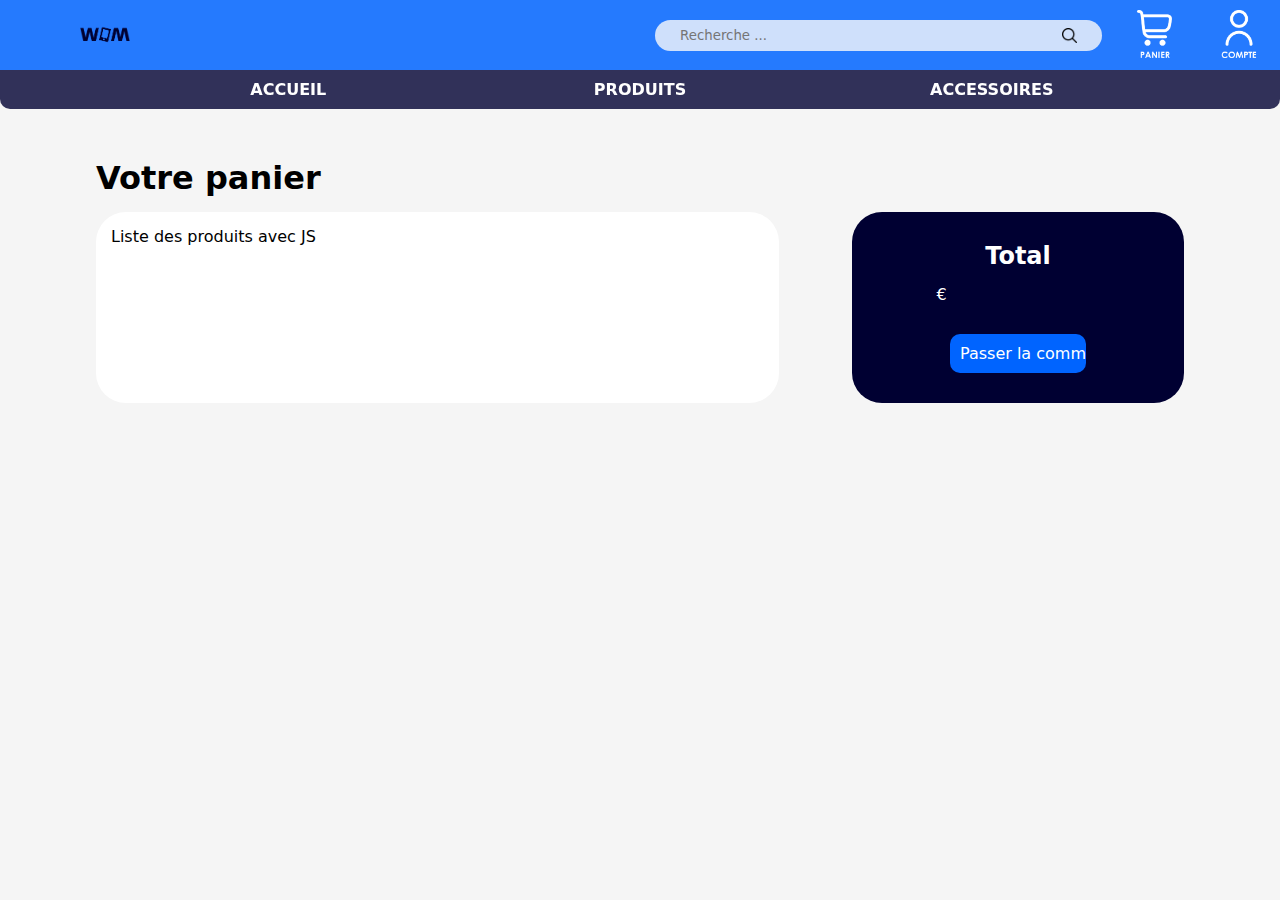
==== html/cart.html @ 7db0cf22 "Ajout de la page cart.html et son CSS" ====
<!DOCTYPE html>
<html lang="fr-FR" dir="ltr">
    <head>
        <title>Panier • Wireless Market</title>
        <meta name="description" content="Votre panier">
        <meta charset="utf-8">
        <meta name="viewport" content="width=device-width, initial-scale=1.0">
        <link rel="icon" href="../image/logo.png">
        <link rel="stylesheet" href="../css/style.css">
    </head>

    <body>
        <header>
            <a href="../index.html" id="headerLogoLink">
                <img src="../image/logo.png" alt="Logo" id="headerLogo">
            </a>

            <div id="headerSearchDiv">
                <form action="recherche.php" method="get" id="headerSearch">
                    <input type="search" name="search" id="search" maxlength="200" placeholder="Recherche ...">
                    <input type="image" src="../image/search.png" alt="recherche" height="15" id="searchIcon">
                </form>
            </div>
            

            <a href="cart.html" id="headerCartLink">
                <img src="../image/cart.png" alt="Panier" id="headerCartIcon">
            </a>

            <a href="" id="headerAccountLink">
                <img src="../image/account.png" alt="Compte" id="headerAccountIcon">
            </a>
        </header>

        <nav>
            <a href="../index.html">ACCUEIL</a>
            <a href="products.html">PRODUITS</a>
            <a href="products.html#accessoiresTitle">ACCESSOIRES</a>
        </nav>

        <div class="cartHome">
            <h1>Votre panier</h1>
            <form action="nomAction.php" method="post">
                <div class="cartProducts">
                    Liste des produits avec JS
                </div>

                <div class="cartTotalPrice">
                    <h2>Total</h2>
                    <p class="totalPrice"></p>
                    <p>€</p>
                    <input type="submit" value="Passer la commande">
                </div>
            </form>
        </div>

    </body>
</html>
---- css/style.css ----
:root {
    --bleu1 : rgb(0, 100, 255);
    --bleu2 : rgb(0, 0, 50);
}

* {
    font-family: system-ui, -apple-system, BlinkMacSystemFont, 'Segoe UI', Roboto, Oxygen, Ubuntu, Cantarell, 'Open Sans', 'Helvetica Neue', sans-serif;
    margin: 0;
    padding: 0;
}

body {
    display: flex;
    flex-wrap: wrap;
    justify-content: center;
    margin: auto;
    background-color: rgb(245, 245, 245);
}



/* CSS pour le header •••••••••••••••••••••••••••••••••••••••••••••••••••••••••••••••••••••••••••••••••••••••••••••••••••• */


header {
    width: 100%;
    padding: 10px;
    display: flex;
    flex-wrap: wrap;
    justify-content: space-between;
    align-items: center;
    background-color: rgba(0, 100, 255, 0.85);
}

#headerLogoLink {
    width: 15%;
    display: flex;
    justify-content: center;
    align-items: center;
}
#headerLogo {
    width: 50px;
    height: auto;
}
#headerLogo:hover {
    filter: brightness(1.5);
    transition: 0.25s;
}
#headerLogo:active {
    transform: scale(0.95);
    transition: 0.25s;
}

#headerSearchDiv {
    width: 70%;
    height: 100%;
    display: flex;
    justify-content: right;
    align-items: center;
}
#headerSearch {
    height: 50%;
    width: 50%;
    padding: 3px;
    display: flex;
    justify-content: space-between;
    align-items: center;
    background-color: rgba(250, 250, 250, 0.8);
    border-radius: 30px;
}
#headerSearch #search {
    height: 100%;
    width: 80%;
    margin: 0 5% 0 5%;
    border: none;
    background-color: rgba(250, 250, 250, 0);
}
#headerSearch #searchIcon {
    height: 15px;
    width: auto;
    margin: 0 5% 0 5%;
}
#headerSearch #searchIcon:active {
    transform: scale(0.8);
    transition: 0.25s;
}

#headerCartLink{
    width: 5%;
    display: flex;
    justify-content: center;
    align-items: center;
}
#headerCartIcon {
    width: 50px;
    height: auto;
}
#headerCartIcon:active {
    transform: scale(0.95);
    transition: 0.25s;
}

#headerAccountLink {
    width: 5%;
    display: flex;
    justify-content: center;
    align-items: center;
}
#headerAccountIcon {
    width: 50px;
    height: auto;
}
#headerAccountIcon:active {
    transform: scale(0.95);
    transition: 0.25s;
}

nav {
    width: 100%;
    padding: 5px;
    margin-bottom: 50px;
    display: flex;
    flex-wrap: wrap;
    justify-content: space-evenly;
    align-items: center;
    font-weight: bold;
    background-color: rgba(0, 0, 50, 0.80);
    border-radius: 0px 0px 10px 10px;
    backdrop-filter: blur(25px);
    position: sticky;
    top: 0;
    z-index: 50;
}
nav a {
    width: 10%;
    padding: 5px;
    color: white;
    text-align: center;
    text-decoration: none;
    border-radius: 10px;
}
nav a:hover {
    background-color: var(--bleu1);
    transition: 0.25s;
}
nav a:active {
    background-color: rgb(0, 80, 200);
    transform: scale(0.95);
    transition: 0.25s;
}



/* CSS pour la page d'accueil •••••••••••••••••••••••••••••••••••••••••••••••••••••••••••••••••••••••••••••••••••••••••••••••••••• */



.container{
    width: 1370px;
    height: 400px;
    position: relative;
    margin: 55px 0px 55px 0px;
}

.slideImage{
    width: 1370px;
    height: 400px;

}

.item-1{
    position: absolute;
    height: 400px;
    width: 50px;
    display: flex;
    align-items: center;
    left: 0px;
    z-index: 2;
}

.item-2{
    position: absolute;
    height: 400px;
    width: 50px;
    display: flex;
    align-items: center;
    right: 0;
    z-index: 2;
}

.item-1 button{
    border: none;
    cursor: pointer;
    height: 100px;
    width: 50px;
    display: flex;
    align-items: center;
    justify-content: center;
    left: 0;
}

.item-2 button{
    border: none;
    cursor: pointer;
    height: 100px;
    width: 50px;
    display: flex;
    align-items: center;
    justify-content: center;
    right: 0;
}

.carousel{
    height: 400px;
    width: 100%;
    position: static;
    overflow: hidden;
    border-radius: 30px;
    z-index: 1;
}

.slider{
    height: 100%;
    display: flex;
    width: 400%;
    transition: all 0.3s;
}

.slider section {
    flex-basis: 100%;
    /*display: flex;
    justify-content: center;
    align-items: center;*/
}

.controls .arrow{
    position: absolute;
    cursor: pointer;
}

.controls span{
    display: flex;
    justify-content: center;
    align-items: center;
    z-index: 10;
}

.controls span .arrow{
    display: flex;
    justify-content: center;
    align-items: center;
}


.item-1 .arrow a{
    color: white;
    width: 50px;
    height: 100px;
    display: flex;
    justify-content: center;
    align-items: center;
    line-height: 0;
    right: 0px;
    position: relative;
    font-size: 20px;
    padding: 0px 3px 0px 0px;
}

.item-1 .arrow a:hover{
    color: blue;
}

.item-2 .arrow a:hover{
    color: blue;
}

.item-2 .arrow a{
    color: white;
    width: 50px;
    height: 100px;
    display: flex;
    justify-content: center;
    align-items: center;
    line-height: 0;
    position: relative;
    left: 0px;
    font-size: 20px;
    padding: 0px 0px 0px 3px;
}

.arrow.left{
    left: none;
    background: blue;
    border-radius: 0px 100px 100px 0px;
}

.arrow.left:hover{
    background: white;
}

.arrow.right{
    right: 0;
    background: blue;
    border-radius: 100px 0px 0px 100px;

}

.arrow.right:hover{
    background: white;
}

.controls {
    display: flex;
    justify-content: center;
    margin: 20px 0px 20px 0px;
}

.controls ul{
    position: static;
    margin: auto;
    bottom: 55px;
    left: 50%;
    z-index: 4;
    list-style: none;
    display: flex;
    justify-content: center;
    padding: 0px 0px 0px 0px;
    margin: 0;
    background-color: transparent;
}

.controls ul li{
    width: 8px;
    height: 8px;
    border: 2px solid transparent;
    border-radius: 50px;
    margin: 10px;
    background: rgb(178, 178, 178);
    cursor: pointer;
}



.controls ul li.selected{
    background: blue;
}



main {
    margin: 20px 0px 20px 0px;
    width: 100%;
}

main section {
    width: 80%;
    margin: 40px auto 80px auto;
}

main section h2 {
    margin: 40px 0px 40px 0px;
}

main .news {
    display: flex;
    flex-wrap: wrap;
    justify-content: space-between;
}

main article {
    width: 200px;
    background-color: white;
    padding: 20px;
    border-radius: 20px;
    margin: 0px 0px 0px 0px;
}


@keyframes pulse-animation {
    0% {
      box-shadow: 0 0 0 0px rgba(255, 0, 0, 0.2);
    }
    100% {
      box-shadow: 0 0 0 20px rgba(255, 0, 0, 0);
    }
  }

main .new-band {
    display: inline;
    background-color: red;
    color: white;
    padding: 4px 8px 4px 8px;
    border-radius: 20px;
    margin: 0px 130px 0px 0px;
    animation: pulse-animation 2s infinite;
}

main .product-title {
    display: block;
    color: #0064FF;
    padding: 10px 0px 10px 0px;
    border-radius: 20px;
    width: 100px;
    margin: 0px 50px 0px 50px;
    text-align: center;
    font-size: 10px;
}

main span {
    display: flex;
    flex-wrap: wrap;
    justify-content: center;
}

main .new-img {
    height: 100px;
    width: 100px;
    margin: 0px 20px 0px 20px;
    padding: 20px 0px 0px 0px;
}

main a {
    display: block;
    margin: 0px 0px 0px 0px;
    text-decoration: none;
    background-color: #0064FF;
    color: white;
    padding: 8px 12px 8px 12px;
    border-radius: 10px;
}

main a:hover{
    transform: scale(1.15);
    transition: 0.25s;
}

main .brands {
    background-color: white;
    display: flex;
    justify-content: space-around;
    border-radius: 20px;
    height: 200px;
    align-items: center;
    margin: 20px 0px 20px 0px;
    padding: 20px;
}

main .brand-img{
    height: 100px;
    width: auto;
}

main .brand-img:hover{
    transform: scale(1.5);
    transition: 0.25s;
}



aside {
    width: 100%;
    background-color: #C8E6FF;
    padding: 60px 0px 70px 0px;
}

aside div {
    background-color: #C8E6FF;
    width: 80%;
    margin: auto;
}

aside h2 {
    margin: 0px 0px 40px 0px;
}

aside section {
    display: flex;
    flex-wrap: wrap;
}

aside form {
    width: auto;
    height: 65px;
    background-color: white;
    border-radius: 20px;
    display: flex;
    align-items: center;
}

aside input {
    outline: none;
    border: none;
}

aside #email{
    background-color: white;
    padding: 10px 0px 10px 30px;
    width: 300px;
    height: 45px;
    border-radius: 20px;
    margin: 0px 0px 0px 0px;
}

aside #submit{
    padding: 10px;
    margin: 0px 13px 0px 13px;
    background-color: #6c6c6c;
    color: white;
    border-radius: 10px;
    height: 40px;
    width: 90px;
    text-align: center;
}

aside #submit:hover{
    transform: scale(1.1);
    transition: 0.25s;
    background-color: #0064FF;
}

aside p {
    color: #0064FF;
    margin: 0px 0px 40px 0px;
    font-size: 14px;
}

aside span{
    display: flex;
    padding: 40px 0px 40px 0px;
    width: 100%;
}

aside a {
    display: block;
    height: 20px;
    margin: 0px 10px 0px 10px;
    color: #6c6c6c;
    font-size: 12px;
}



footer {
    background-color: #000032;
    width: 100%;
}

footer section .logo-end{
    height: 50px;
}

.footer-space {
    margin: auto;
    width: 90%;
    background-color: rgb(52, 27, 143);
    height: 1px;
    padding: 0;
}

footer section {
    height: 50px;
    display: flex;
    margin: auto;
    width: 80%;
    padding: 40px 0px 40px 0px;
}

footer section .desc{
    height: 50px;
    margin: 0px 0px 0px 40px;
    text-align: left;
    color: white;
    font-size: 12px;
}

footer section .logo-end{
    height: 50px;
    margin: 0px 40px 0px 0px;
}

footer div{
    margin: auto;
    padding: 40px 0px 40px 0px;
    display: flex;
    width: 70%;
    align-items: center;
    justify-content: space-around;
}

footer div .social{
    color: white;

}

footer article {
    display: flex;
    width: 70%;
    margin: auto;
    justify-content: space-around;
    padding: 40px 0px 40px 0px;
}

footer article span{
    height: 133px;
    width: 270px;
    padding: 0px 20px 0px 20px;
    flex-direction: column;
    justify-content: flex-start;
    align-items: flex-start;
    display: flex;
}

footer a .res {
    height: 30px;
}

footer span p{
    color: white;
    margin: 0px 0px 30px 0px;
    text-transform: none;
    font-family: 'Arial Narrow Bold', sans-serif;
    font-weight: 2;
    font-size: 15px;
    padding: 0;
}

footer span a{
    color: white;
    display: block;
    padding: 0;
    margin: 0px 0px 10px 0px;
    text-decoration: none;
    font-size: 15px;
}

footer span a:hover{
    text-decoration: underline;
    transition: 0.25s;
}

footer ul{
    width: 100%;
    display: flex;
    /*margin: 60px 0px 60px 0px;*/
    padding: 40px 0 40px 0px;
    justify-content: center;
}

footer li{
    list-style: none;

}

footer li a{
    color: white;
    margin: auto;
    text-transform: none;
    font-family: Tahoma, sans-serif;
    font-weight: 2;
    font-size: 15px;
    text-decoration: none;
}

footer li p {
    color: white;
    margin: auto;
}

footer li a:hover{
    text-decoration: underline;
    transition: 0.25s;
}



/* CSS pour la page Produits •••••••••••••••••••••••••••••••••••••••••••••••••••••••••••••••••••••••••••••••••••••••••••••••••••• */


.productsHome {
    width: 85%;
    display: flex;
    flex-wrap: wrap;
    justify-content: left;
}

.brandsLinks {
    width: 100%;
    display: flex;
    flex-wrap: wrap;
    justify-content: left;
}
.brandsLinks a {
    margin: 0 10px 10px 0;
    padding: 10px;
    color: white;
    text-decoration: none;
    font-weight: lighter;
    background-color: var(--bleu2);
    border-radius: 10px;
}
.brandsLinks a:hover {
    background-color: var(--bleu1);
    transition: 0.25s;
}
.brandsLinks a:active {
    background-color: rgb(0, 80, 200);
    transform: scale(0.95);
    transition: 0.25s;
}

main {
    width: 100%;
    margin: 50px 0 0 0;
    display: flex;
    flex-wrap: wrap;
    justify-content: left;
    align-items: center;
}
main h1 {
    width: 100%;
    margin: 0 0 15px 0;
}

main article {
    width: 25%;
    margin: 10px;
    padding: 30px;
    display: flex;
    flex-wrap: wrap;
    justify-content: center;
    background-color: white;
    border-radius: 30px;
}
main article img {
    min-width: 100%;
    height: auto;
}
main article h2 {
    width: 100%;
}
main article .productPrice {
    width: 20%;
}
main article p {
    width: 80%;
}
main article button {
    width: 50%;
    margin: 15px 0 0 0;
    padding: 10px;
    color: white;
    text-align: center;
    font-size: medium;
    background-color: var(--bleu2);
    border: none;
    border-radius: 10px;
    cursor: pointer;
}
main article button:hover {
    background-color: var(--bleu1);
    transition: 0.25s;
}
main article button:active {
    background-color: rgb(0, 80, 200);
    transform: scale(0.95);
    transition: 0.25s;
}



/* CSS pour la page Panier •••••••••••••••••••••••••••••••••••••••••••••••••••••••••••••••••••••••••••••••••••••••••••••••••••• */


.cartHome {
    width: 85%;
    display: flex;
    flex-wrap: wrap;
    justify-content: left;
}
.cartHome h1 {
    width: 100%;
    margin: 0 0 15px 0;
}

.cartHome form {
    width: 100%;
    display: flex;
    flex-wrap: wrap;
    justify-content: space-between;
}

.cartProducts {
    width: 60%;
    padding: 15px;
    background-color: white;
    border-radius: 30px;
}

.cartTotalPrice {
    width: 25%;
    padding: 30px;
    display: flex;
    flex-wrap: wrap;
    justify-content: center;
    align-items: center;
    color: white;
    background-color: var(--bleu2);
    border-radius: 30px;
}
.cartTotalPrice h2 {
    width: 100%;
    margin: 0 0 15px 0;
    text-align: center;
}
.cartTotalPrice .totalPrice {
    width: 20%;
}
.cartTotalPrice p {
    width: 80%;
}
.cartTotalPrice input {
    width: 50%;
    margin: 30px 0 0 0;
    padding: 10px;
    color: white;
    text-align: center;
    font-size: medium;
    background-color: var(--bleu1);
    border: none;
    border-radius: 10px;
    cursor: pointer;
}
.cartTotalPrice input:hover {
    filter: brightness(1.25);
    transition: 0.25s;
}
.cartTotalPrice input:active {
    filter: brightness(0.75);
    transform: scale(0.95);
    transition: 0.25s;
}
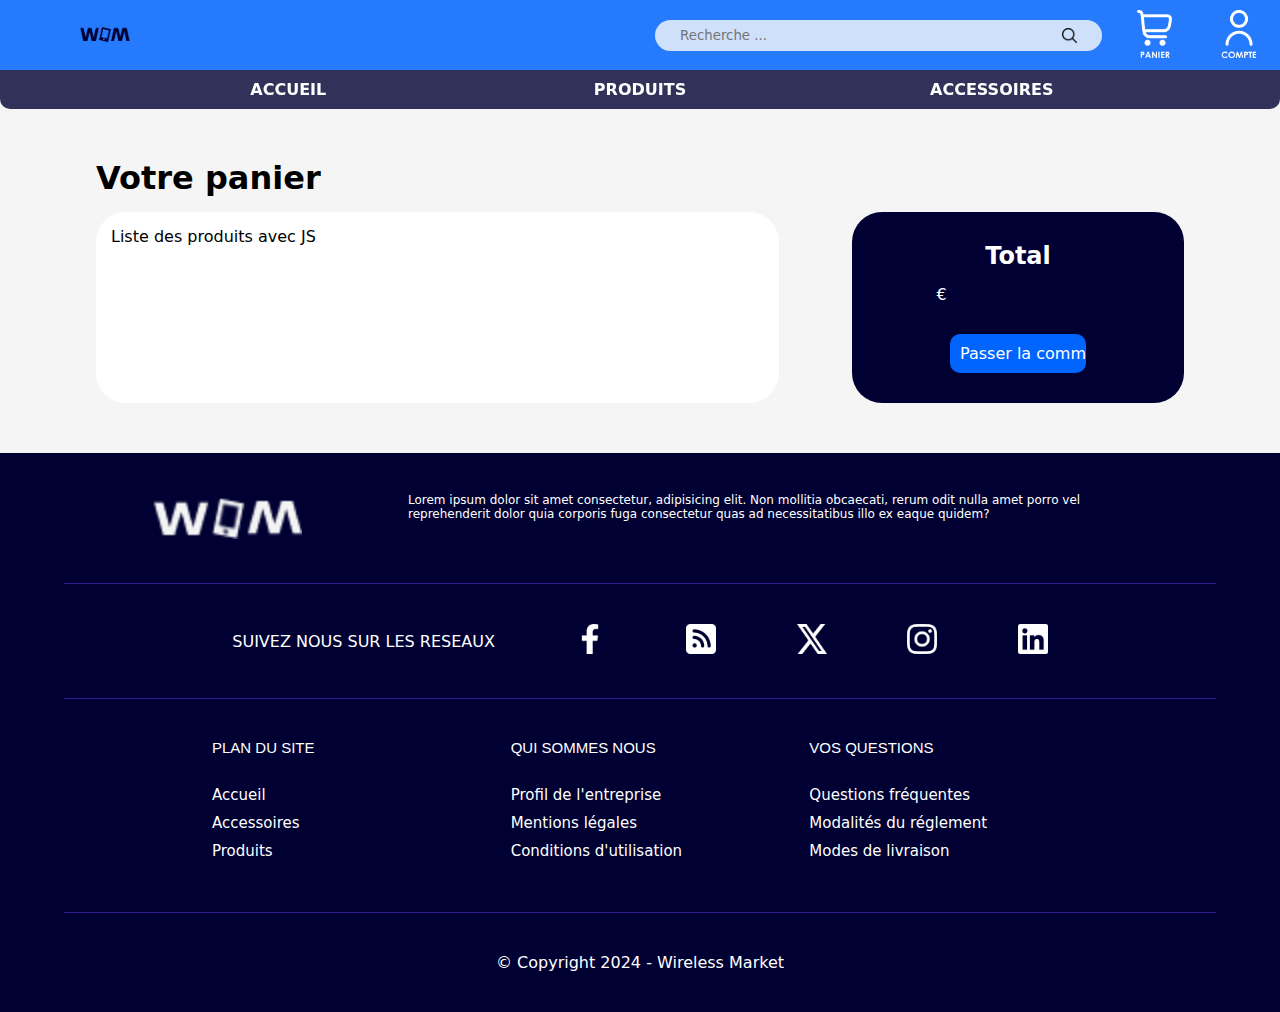
==== commit 4cedd99a: "Correction du problème du footer" ====
--- a/html/cart.html
+++ b/html/cart.html
@@ -6,7 +6,8 @@
         <meta charset="utf-8">
         <meta name="viewport" content="width=device-width, initial-scale=1.0">
         <link rel="icon" href="../image/logo.png">
-        <link rel="stylesheet" href="../css/style.css">
+        <link rel="stylesheet" href="../css/cart.css">
+        <link rel="stylesheet" href="../css/headerFooter.css">
     </head>
 
     <body>
@@ -54,5 +55,60 @@
             </form>
         </div>
 
+        <footer>
+            <section>
+                <img class="logo-end" src="../image/logo-end.png" alt="">
+            
+                <p class="desc">Lorem ipsum dolor sit amet consectetur, adipisicing elit. Non mollitia obcaecati, rerum odit nulla amet porro vel reprehenderit dolor quia corporis fuga consectetur quas ad necessitatibus illo ex eaque quidem?</p>
+            </section>
+            <aside class="footer-space"></aside>
+            <div>
+                <p class="social">SUIVEZ NOUS SUR LES RESEAUX</p>
+                <a href="https://www.facebook.com/?locale=fr_FR">
+                    <img class="res" src="../image/facebook.png" alt="reseau social">
+                </a>
+                <a href="https://fr.wikipedia.org/wiki/RSS">
+                    <img class="res" src="../image/rss.png" alt="reseau social">
+                </a>
+                <a href="https://twitter.com/?lang=fr">
+                    <img class="res" src="../image/x.png" alt="reseau social">
+                </a>
+                <a href="https://www.instagram.com/">
+                    <img class="res" src="../image/insta.png" alt="reseau social">
+                </a>
+                <a href="https://fr.linkedin.com/">
+                    <img class="res" src="../image/linkedin.png" alt="reseau social">
+                </a>
+            </div>
+            <aside class="footer-space"></aside>
+            <article>
+                <span>
+                    <p class="sub-links">PLAN DU SITE</p>
+                    <a href="../index.html" class="sub-link">Accueil</a>
+                    <a href="products.html#accessoiresTitle" class="sub-link">Accessoires</a>
+                    <a href="products.html" class="sub-link">Produits</a>
+                </span>
+                <span>
+                    <p class="sub-links">QUI SOMMES NOUS</p>
+                    <a href="../index.html" class="sub-link">Profil de l'entreprise</a>
+                    <a href="../index.html" class="sub-link">Mentions légales</a>
+                    <a href="../index.html" class="sub-link">Conditions d'utilisation</a>
+                
+                </span>
+                <span class="social">
+                    <p class="sub-title">VOS QUESTIONS</p>
+                    <a class="sub-link">Questions fréquentes</a>
+                    <a class="sub-link">Modalités du réglement</a>
+                    <a class="sub-link">Modes de livraison</a>
+                </span>
+            </article>
+            <aside class="footer-space"></aside>
+            <ul>
+                <li>
+                    <p>© Copyright 2024 - Wireless Market</p>
+                </li>
+            </ul>
+        </footer>
+
     </body>
 </html>--- a/css/cart.css
+++ b/css/cart.css
@@ -0,0 +1,96 @@
+:root {
+    --bleu1 : rgb(0, 100, 255);
+    --bleu2 : rgb(0, 0, 50);
+}
+
+* {
+    font-family: system-ui, -apple-system, BlinkMacSystemFont, 'Segoe UI', Roboto, Oxygen, Ubuntu, Cantarell, 'Open Sans', 'Helvetica Neue', sans-serif;
+    margin: 0;
+    padding: 0;
+}
+
+body {
+    display: flex;
+    flex-wrap: wrap;
+    justify-content: center;
+    margin: auto;
+    background-color: rgb(245, 245, 245);
+}
+
+
+
+
+
+
+/* CSS pour la page Panier •••••••••••••••••••••••••••••••••••••••••••••••••••••••••••••••••••••••••••••••••••••••••••••••••••• */
+
+
+.cartHome {
+    width: 85%;
+    display: flex;
+    flex-wrap: wrap;
+    justify-content: left;
+    margin: 0px 0px 50px 0px;
+}
+.cartHome h1 {
+    width: 100%;
+    margin: 0 0 15px 0;
+}
+
+.cartHome form {
+    width: 100%;
+    display: flex;
+    flex-wrap: wrap;
+    justify-content: space-between;
+}
+
+.cartProducts {
+    width: 60%;
+    padding: 15px;
+    background-color: white;
+    border-radius: 30px;
+}
+
+.cartTotalPrice {
+    width: 25%;
+    padding: 30px;
+    display: flex;
+    flex-wrap: wrap;
+    justify-content: center;
+    align-items: center;
+    color: white;
+    background-color: var(--bleu2);
+    border-radius: 30px;
+}
+.cartTotalPrice h2 {
+    width: 100%;
+    margin: 0 0 15px 0;
+    text-align: center;
+}
+.cartTotalPrice .totalPrice {
+    width: 20%;
+}
+.cartTotalPrice p {
+    width: 80%;
+}
+.cartTotalPrice input {
+    width: 50%;
+    margin: 30px 0 0 0;
+    padding: 10px;
+    color: white;
+    text-align: center;
+    font-size: medium;
+    background-color: var(--bleu1);
+    border: none;
+    border-radius: 10px;
+    cursor: pointer;
+}
+.cartTotalPrice input:hover {
+    filter: brightness(1.25);
+    transition: 0.25s;
+}
+.cartTotalPrice input:active {
+    filter: brightness(0.75);
+    transform: scale(0.95);
+    transition: 0.25s;
+}--- a/css/headerFooter.css
+++ b/css/headerFooter.css
@@ -0,0 +1,266 @@
+/* CSS pour le header •••••••••••••••••••••••••••••••••••••••••••••••••••••••••••••••••••••••••••••••••••••••••••••••••••• */
+
+
+header {
+    width: 100%;
+    padding: 10px;
+    display: flex;
+    flex-wrap: wrap;
+    justify-content: space-between;
+    align-items: center;
+    background-color: rgba(0, 100, 255, 0.85);
+}
+
+#headerLogoLink {
+    width: 15%;
+    display: flex;
+    justify-content: center;
+    align-items: center;
+}
+#headerLogo {
+    width: 50px;
+    height: auto;
+}
+#headerLogo:hover {
+    filter: brightness(1.5);
+    transition: 0.25s;
+}
+#headerLogo:active {
+    transform: scale(0.95);
+    transition: 0.25s;
+}
+
+#headerSearchDiv {
+    width: 70%;
+    height: 100%;
+    display: flex;
+    justify-content: right;
+    align-items: center;
+}
+#headerSearch {
+    height: 50%;
+    width: 50%;
+    padding: 3px;
+    display: flex;
+    justify-content: space-between;
+    align-items: center;
+    background-color: rgba(250, 250, 250, 0.8);
+    border-radius: 30px;
+}
+#headerSearch #search {
+    height: 100%;
+    width: 80%;
+    margin: 0 5% 0 5%;
+    border: none;
+    background-color: rgba(250, 250, 250, 0);
+}
+#headerSearch #searchIcon {
+    height: 15px;
+    width: auto;
+    margin: 0 5% 0 5%;
+}
+#headerSearch #searchIcon:active {
+    transform: scale(0.8);
+    transition: 0.25s;
+}
+
+#headerCartLink{
+    width: 5%;
+    display: flex;
+    justify-content: center;
+    align-items: center;
+}
+#headerCartIcon {
+    width: 50px;
+    height: auto;
+}
+#headerCartIcon:active {
+    transform: scale(0.95);
+    transition: 0.25s;
+}
+
+#headerAccountLink {
+    width: 5%;
+    display: flex;
+    justify-content: center;
+    align-items: center;
+}
+#headerAccountIcon {
+    width: 50px;
+    height: auto;
+}
+#headerAccountIcon:active {
+    transform: scale(0.95);
+    transition: 0.25s;
+}
+
+nav {
+    width: 100%;
+    padding: 5px;
+    margin-bottom: 50px;
+    display: flex;
+    flex-wrap: wrap;
+    justify-content: space-evenly;
+    align-items: center;
+    font-weight: bold;
+    background-color: rgba(0, 0, 50, 0.80);
+    border-radius: 0px 0px 10px 10px;
+    backdrop-filter: blur(25px);
+    position: sticky;
+    top: 0;
+    z-index: 50;
+}
+nav a {
+    width: 10%;
+    padding: 5px;
+    color: white;
+    text-align: center;
+    text-decoration: none;
+    border-radius: 10px;
+}
+nav a:hover {
+    background-color: var(--bleu1);
+    transition: 0.25s;
+}
+nav a:active {
+    background-color: rgb(0, 80, 200);
+    transform: scale(0.95);
+    transition: 0.25s;
+}
+
+
+/* CSS pour le footer •••••••••••••••••••••••••••••••••••••••••••••••••••••••••••••••••••••••••••••••••••••••••••••••••••• */
+
+
+
+
+footer {
+    background-color: #000032;
+    width: 100%;
+}
+
+footer section .logo-end{
+    height: 50px;
+}
+
+.footer-space {
+    margin: auto;
+    width: 90%;
+    background-color: rgb(52, 27, 143);
+    height: 1px;
+    padding: 0;
+}
+
+footer section {
+    height: 50px;
+    display: flex;
+    margin: auto;
+    width: 80%;
+    padding: 40px 0px 40px 0px;
+}
+
+footer section .desc{
+    height: 50px;
+    margin: 0px 0px 0px 40px;
+    text-align: left;
+    color: white;
+    font-size: 12px;
+}
+
+footer section .logo-end{
+    height: 50px;
+    margin: 0px 40px 0px 0px;
+}
+
+footer div{
+    margin: auto;
+    padding: 40px 0px 40px 0px;
+    display: flex;
+    width: 70%;
+    align-items: center;
+    justify-content: space-around;
+}
+
+footer div .social{
+    color: white;
+
+}
+
+footer article {
+    display: flex;
+    width: 70%;
+    margin: auto;
+    justify-content: space-around;
+    padding: 40px 0px 40px 0px;
+}
+
+footer article span{
+    height: 133px;
+    width: 270px;
+    padding: 0px 20px 0px 20px;
+    flex-direction: column;
+    justify-content: flex-start;
+    align-items: flex-start;
+    display: flex;
+}
+
+footer a .res {
+    height: 30px;
+}
+
+footer span p{
+    color: white;
+    margin: 0px 0px 30px 0px;
+    text-transform: none;
+    font-family: 'Arial Narrow Bold', sans-serif;
+    font-weight: 2;
+    font-size: 15px;
+    padding: 0;
+}
+
+footer span a{
+    color: white;
+    display: block;
+    padding: 0;
+    margin: 0px 0px 10px 0px;
+    text-decoration: none;
+    font-size: 15px;
+}
+
+footer span a:hover{
+    text-decoration: underline;
+    transition: 0.25s;
+}
+
+footer ul{
+    width: 100%;
+    display: flex;
+    /*margin: 60px 0px 60px 0px;*/
+    padding: 40px 0 40px 0px;
+    justify-content: center;
+}
+
+footer li{
+    list-style: none;
+
+}
+
+footer li a{
+    color: white;
+    margin: auto;
+    text-transform: none;
+    font-family: Tahoma, sans-serif;
+    font-weight: 2;
+    font-size: 15px;
+    text-decoration: none;
+}
+
+footer li p {
+    color: white;
+    margin: auto;
+}
+
+footer li a:hover{
+    text-decoration: underline;
+    transition: 0.25s;
+}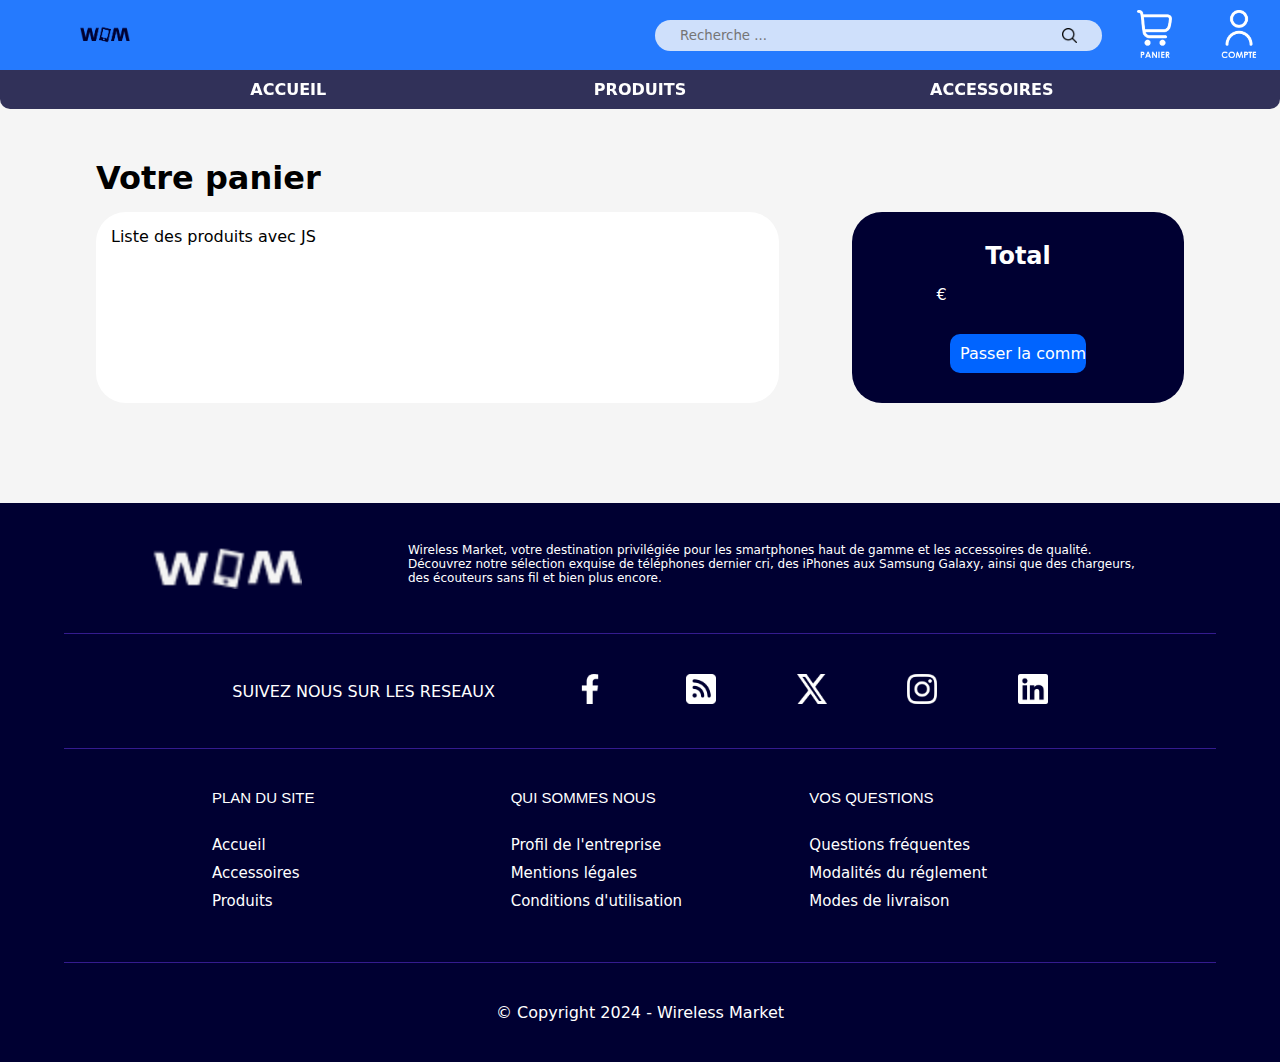
==== commit 4f27b494: "Correction du problème de responsive sur la page index.html. Et changement de description du footer." ====
--- a/html/cart.html
+++ b/html/cart.html
@@ -59,7 +59,7 @@
             <section>
                 <img class="logo-end" src="../image/logo-end.png" alt="">
             
-                <p class="desc">Lorem ipsum dolor sit amet consectetur, adipisicing elit. Non mollitia obcaecati, rerum odit nulla amet porro vel reprehenderit dolor quia corporis fuga consectetur quas ad necessitatibus illo ex eaque quidem?</p>
+                <p class="desc">Wireless Market, votre destination privilégiée pour les smartphones haut de gamme et les accessoires de qualité. Découvrez notre sélection exquise de téléphones dernier cri, des iPhones aux Samsung Galaxy, ainsi que des chargeurs, des écouteurs sans fil et bien plus encore.</p>
             </section>
             <aside class="footer-space"></aside>
             <div>
--- a/css/cart.css
+++ b/css/cart.css
@@ -19,9 +19,6 @@
 
 
 
-
-
-
 /* CSS pour la page Panier •••••••••••••••••••••••••••••••••••••••••••••••••••••••••••••••••••••••••••••••••••••••••••••••••••• */
 
 
@@ -30,7 +27,7 @@
     display: flex;
     flex-wrap: wrap;
     justify-content: left;
-    margin: 0px 0px 50px 0px;
+    margin: 0px 0px 100px 0px;
 }
 .cartHome h1 {
     width: 100%;
@@ -43,12 +40,23 @@
     flex-wrap: wrap;
     justify-content: space-between;
 }
+@media screen and (max-width:800px) {
+    .cartHome form {
+        justify-content: center;
+    }
+}
 
 .cartProducts {
     width: 60%;
     padding: 15px;
     background-color: white;
     border-radius: 30px;
+}
+@media screen and (max-width:800px) {
+    .cartProducts {
+        width: 85%;
+        margin: 0 0 30px 0;
+    }
 }
 
 .cartTotalPrice {
@@ -93,4 +101,16 @@
     filter: brightness(0.75);
     transform: scale(0.95);
     transition: 0.25s;
+}
+@media screen and (max-width:800px) {
+    .cartTotalPrice {
+        width: 85%;
+        padding: 15px;
+    }
+    .cartTotalPrice .totalPrice {
+        width: 25%;
+    }
+    .cartTotalPrice p {
+        width: 75%;
+    }
 }--- a/css/headerFooter.css
+++ b/css/headerFooter.css
@@ -63,6 +63,15 @@
     transform: scale(0.8);
     transition: 0.25s;
 }
+@media screen and (max-width:800px) {
+    #headerSearchDiv {
+        width: 50%;
+        justify-content: center;
+    }
+    #headerSearch {
+        width: 80%;
+    }
+}
 
 #headerCartLink{
     width: 5%;
@@ -92,6 +101,14 @@
 #headerAccountIcon:active {
     transform: scale(0.95);
     transition: 0.25s;
+}
+@media screen and (max-width:800px) {
+    #headerCartLink{
+        width: 10%;
+    }
+    #headerAccountLink {
+        width: 10%;
+    }
 }
 
 nav {
@@ -127,11 +144,16 @@
     transform: scale(0.95);
     transition: 0.25s;
 }
+@media screen and (max-width:800px) {
+    nav a {
+        width: 20%;
+        padding: 10px 1px 10px 1px;
+    }
+}
+
 
 
 /* CSS pour le footer •••••••••••••••••••••••••••••••••••••••••••••••••••••••••••••••••••••••••••••••••••••••••••••••••••• */
-
-
 
 
 footer {
@@ -263,4 +285,67 @@
 footer li a:hover{
     text-decoration: underline;
     transition: 0.25s;
+}
+
+@media screen and (max-width: 900px){
+    footer section .desc{
+        font-size: 9px;
+    }
+
+    footer section .logo-end{
+        height: 30px;
+    }
+
+    footer a .res{
+        height: 20px;
+    }
+
+    footer span p{
+        font-size: 10px;
+    }
+    
+    footer span a{
+        font-size: 10px;
+    }
+}
+
+@media screen and (max-width: 480px){
+    footer {
+        background-color: #000032;
+        width: 100%;
+    }
+    
+    footer section .desc{
+        margin: 0px 0px 0px 10px;
+        font-size: 8px;
+    }
+    
+    footer section .logo-end{
+        height: 30px;
+        margin: 0px 10px 0px 0px;
+    }
+    
+    footer div .social{
+        font-size: 8px;
+    }
+    
+    footer a .res{
+        height: 15px;
+    }
+    
+    footer span p{
+        font-size: 8px;
+    }
+    
+    footer span a{
+        font-size: 8px;
+    }
+    
+    footer li a{
+        font-size: 10px;
+    }
+    
+    footer li p {
+        font-size: 10px;
+    }
 }